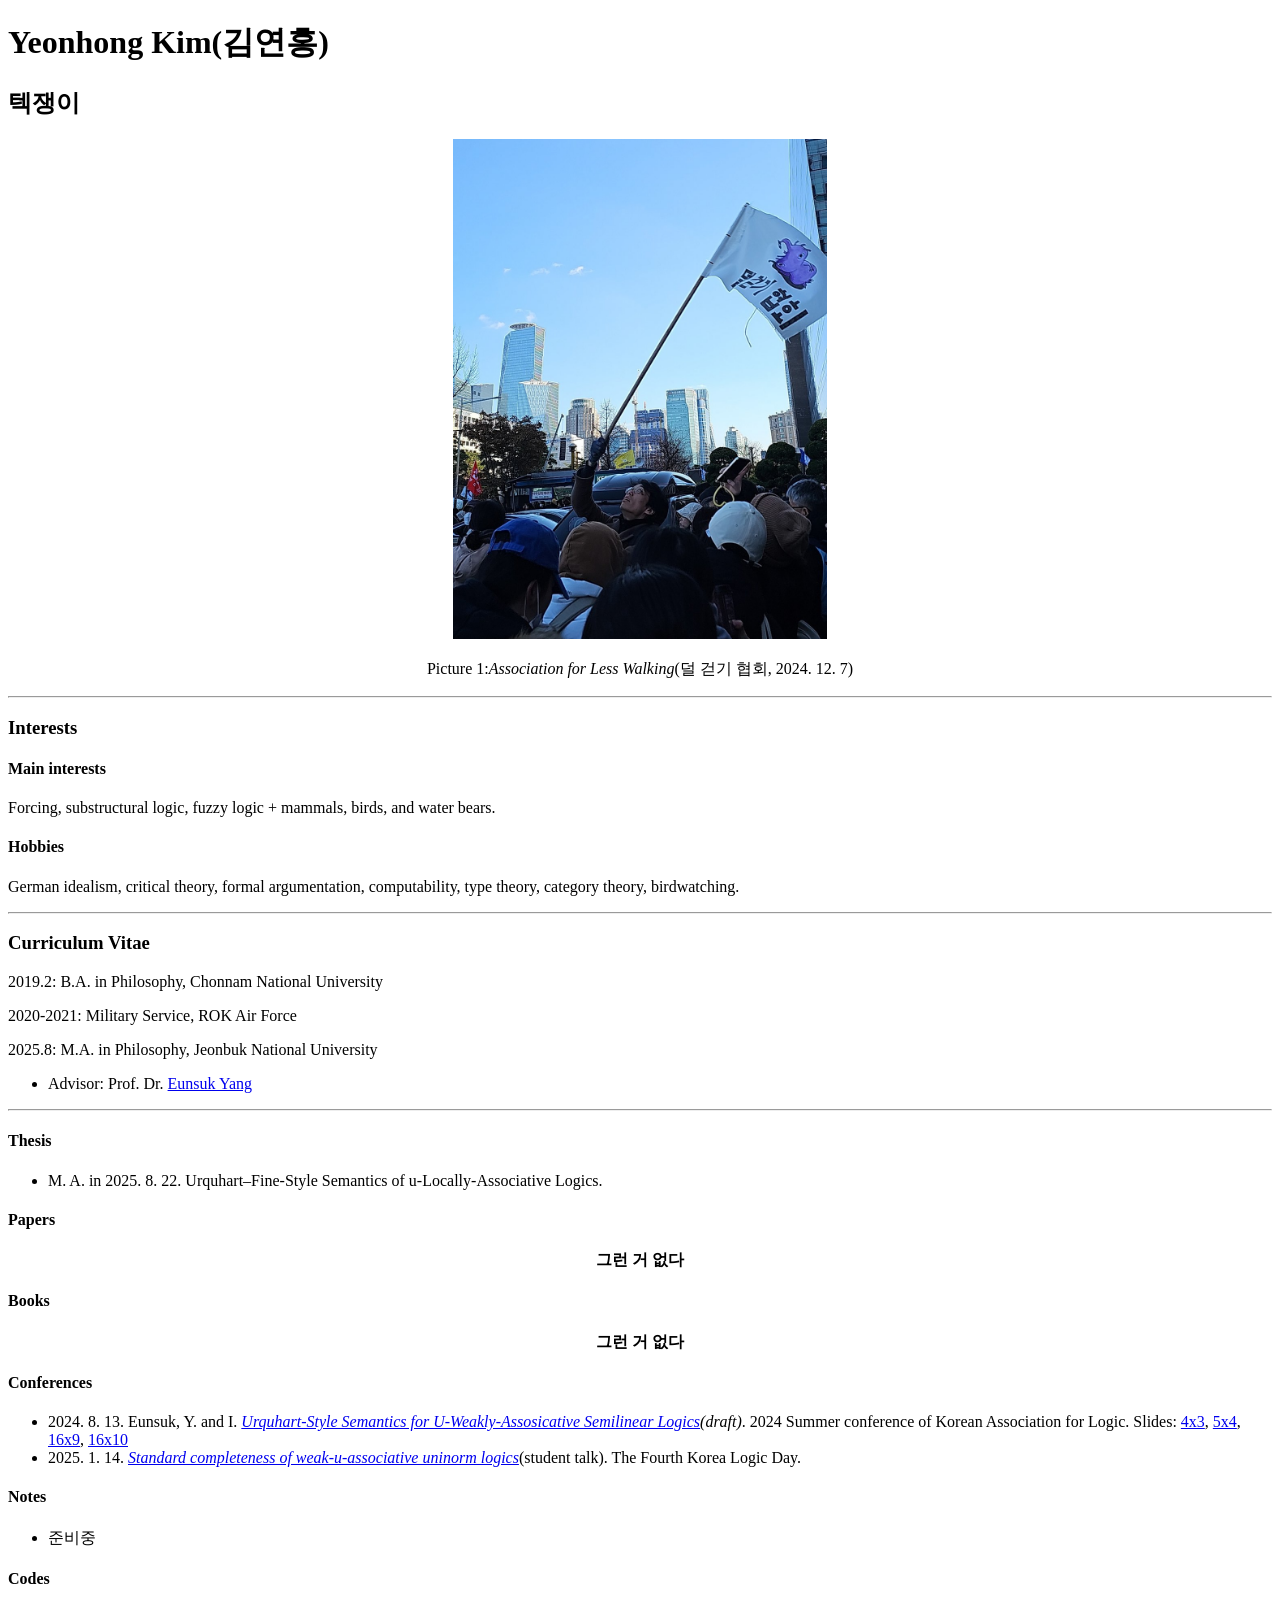
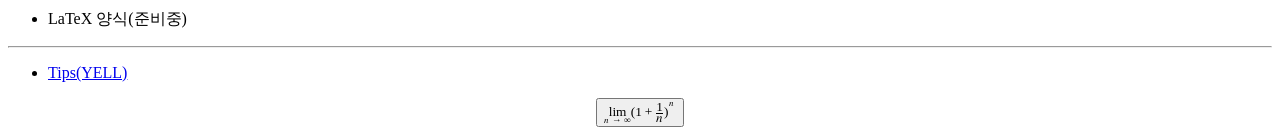
==== index.html @ 2e72fc6c "Update index.html" ====
<!DOCTYPE html>
<!-- saved from url=(0028)https://kyh155727.github.io/ -->
<html><head><meta http-equiv="Content-Type" content="text/html; charset=UTF-8">
	
	<meta name="viewport" content="width=device-width, initial-scale=1">
	<title>Yeon-Hong Kim's Webpage</title>
</head>
<body>
	<h1>Yeonhong Kim(김연홍)</h1>
	<h2>텍쟁이</h2>
	<center>
		<img src="lesswalking.jpg" height=500px>
		<p>Picture 1:<i>Association for Less Walking</i>(덜 걷기 협회, 2024. 12. 7)</p>
	</center>

	<hr>
	<h3>Interests</h3>
	<h4>Main interests</h4>
	<p>
		Forcing, substructural logic, fuzzy logic + mammals, birds, and water bears.
	</p>

	<h4>Hobbies</h4>
	<p>
		German idealism, critical theory, formal argumentation, computability, type theory, category theory, birdwatching.
	</p>

<hr>
	<h3>Curriculum Vitae</h3>
	<p>2019.2: B.A. in Philosophy, Chonnam National University</p>
	<p>2020-2021: Military Service, ROK Air Force</p>
	<p>2025.8: M.A. in Philosophy, Jeonbuk National University</p>
	<ul>
		<li>Advisor: Prof. Dr. <a href="https://sciprofiles.com/profile/584550">Eunsuk Yang</a> </li>
	</ul>

<hr>
	<h4>Thesis</h4>
	<ul>
		<li>M. A. in 2025. 8. 22. Urquhart–Fine-Style Semantics of u-Locally-Associative Logics.
	</ul>
	<h4>Papers</h4>
	<center><strong>그런 거 없다</strong></center>
	<h4>Books</h4>
	<center><strong>그런 거 없다</strong></center>
		
	<h4>Conferences</h4>
	<ul>
		<li>2024. 8. 13. Eunsuk, Y. and I. <i><a href="http://logicalkorea.com/attach/202408-04-Conference-ESYang_YHLee.pdf">Urquhart-Style Semantics for U-Weakly-Assosicative Semilinear Logics</a>(draft)</i>. 2024 Summer conference of Korean Association for Logic. Slides: 
			<a href="slides/2024summer_Yang_Kim_Uwabuls/2024summer_Yang_Kim_Uwabuls_43.pdf">4x3</a>, 
			<a href="slides/2024summer_Yang_Kim_Uwabuls/2024summer_Yang_Kim_Uwabuls_54.pdf">5x4</a>, 
			<a href="slides/2024summer_Yang_Kim_Uwabuls/2024summer_Yang_Kim_Uwabuls_169.pdf">16x9</a>, 
			<a href="slides/2024summer_Yang_Kim_Uwabuls/2024summer_Yang_Kim_Uwabuls_1610.pdf">16x10</a></li>
		<li>2025. 1. 14. <i><a href="https://korealogicday.org/2025/slides/students/yeon-hong_kim.pdf">Standard completeness of weak-u-associative uninorm logics</a></i>(student talk). The Fourth Korea Logic Day.</li>
	</ul>
	<h4>Notes</h4>
	<p>
		<ul>
			<li>준비중</li>
		</ul>
	</p>
	<h4>Codes</h4>
	<p>
		<ul>
			<li>LaTeX 양식(준비중)</li>
		</ul>
	</p>
<hr>
	<ul>
		<li><a href="tips.html">Tips(YELL)</a></li>
		<!-- <li><a href="bookreview.html">맛집리뷰</a></li> -->
	</ul>
<center>
    <!-- Button to play sound -->
    <button onclick="playSound()"><math display="block" class="tml-display" style="display:block math;">
  <mrow>
    <munder>
      <mi>lim</mi>
      <mrow>
        <mi>n</mi>
        <mo>→</mo>
        <mi>∞</mi>
      </mrow>
    </munder>
    <mo>⁡</mo>
    <msup>
      <mrow>
        <mo fence="true" form="prefix">(</mo>
        <mn>1</mn>
        <mo>+</mo>
        <mfrac>
          <mn>1</mn>
          <mi>n</mi>
        </mfrac>
        <mo fence="true" form="postfix">)</mo>
      </mrow>
      <mi>n</mi>
    </msup>
  </mrow>
</math></button>

    <!-- Audio element -->
    <audio id="sound" src="yee.mp3"></audio>

    <script>
        function playSound() {
            var sound = document.getElementById("sound");
            sound.play();
        }
    </script>
</center>

</body></html>
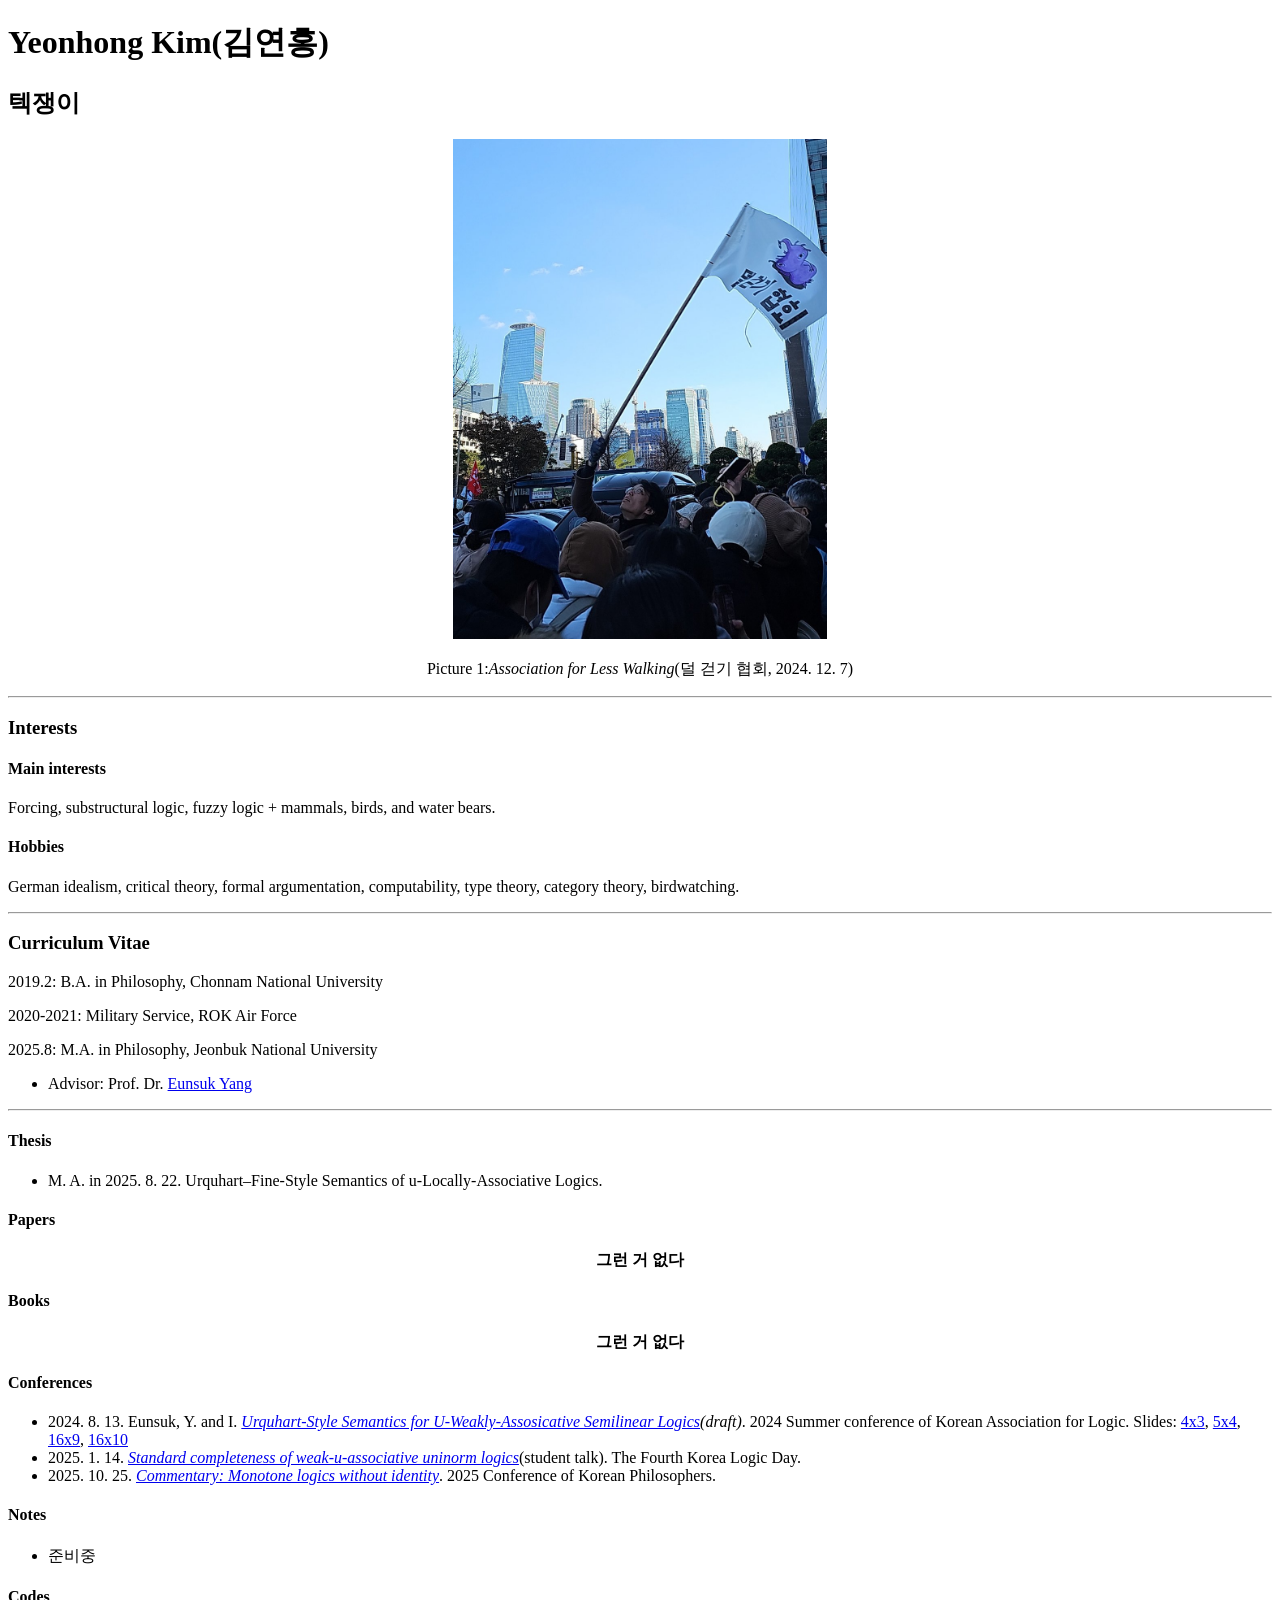
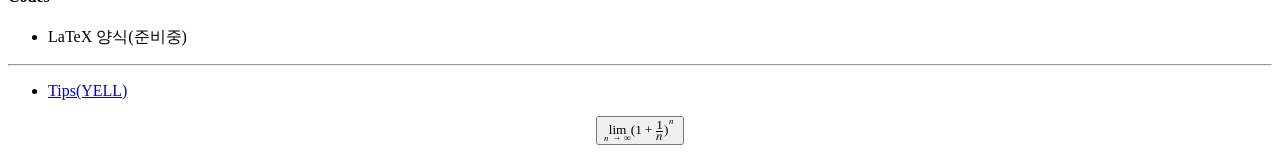
==== commit 08ea402e: "Update index.html" ====
--- a/index.html
+++ b/index.html
@@ -52,6 +52,7 @@
 			<a href="slides/2024summer_Yang_Kim_Uwabuls/2024summer_Yang_Kim_Uwabuls_169.pdf">16x9</a>, 
 			<a href="slides/2024summer_Yang_Kim_Uwabuls/2024summer_Yang_Kim_Uwabuls_1610.pdf">16x10</a></li>
 		<li>2025. 1. 14. <i><a href="https://korealogicday.org/2025/slides/students/yeon-hong_kim.pdf">Standard completeness of weak-u-associative uninorm logics</a></i>(student talk). The Fourth Korea Logic Day.</li>
+		<li>2025. 10. 25. <i><a href="https://hanchul.org/board/contest/article/267452">Commentary: Monotone logics without identity</a></i>. 2025 Conference of Korean Philosophers.</li>
 	</ul>
 	<h4>Notes</h4>
 	<p>
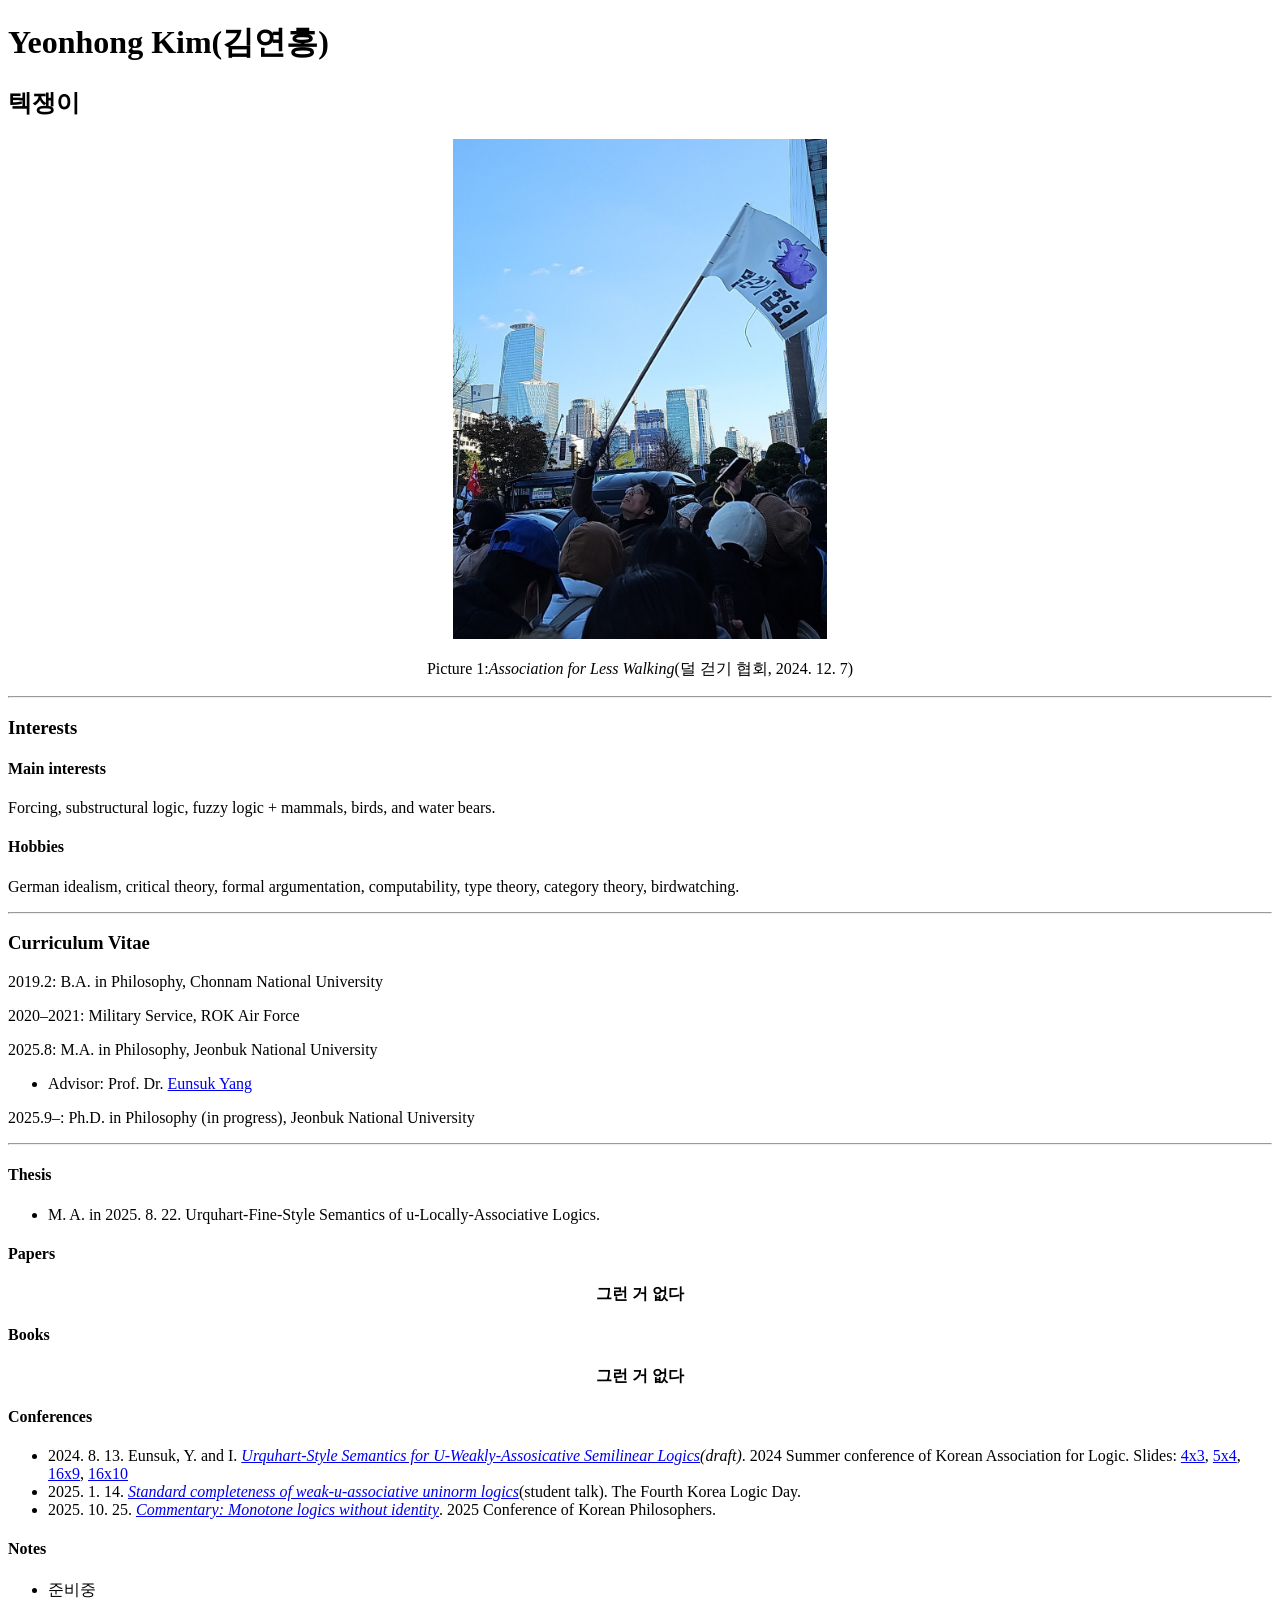
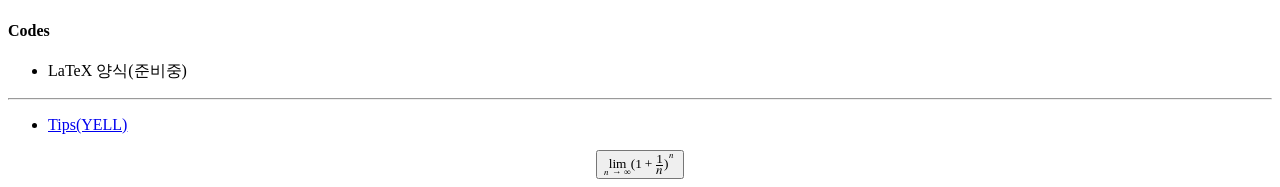
==== commit 4af056d6: "Update index.html" ====
--- a/index.html
+++ b/index.html
@@ -28,16 +28,17 @@
 <hr>
 	<h3>Curriculum Vitae</h3>
 	<p>2019.2: B.A. in Philosophy, Chonnam National University</p>
-	<p>2020-2021: Military Service, ROK Air Force</p>
+	<p>2020–2021: Military Service, ROK Air Force</p>
 	<p>2025.8: M.A. in Philosophy, Jeonbuk National University</p>
 	<ul>
 		<li>Advisor: Prof. Dr. <a href="https://sciprofiles.com/profile/584550">Eunsuk Yang</a> </li>
 	</ul>
+	<p>2025.9–: Ph.D. in Philosophy (in progress), Jeonbuk National University</p>
 
 <hr>
 	<h4>Thesis</h4>
 	<ul>
-		<li>M. A. in 2025. 8. 22. Urquhart–Fine-Style Semantics of u-Locally-Associative Logics.
+		<li>M. A. in 2025. 8. 22. Urquhart-Fine-Style Semantics of u-Locally-Associative Logics.
 	</ul>
 	<h4>Papers</h4>
 	<center><strong>그런 거 없다</strong></center>
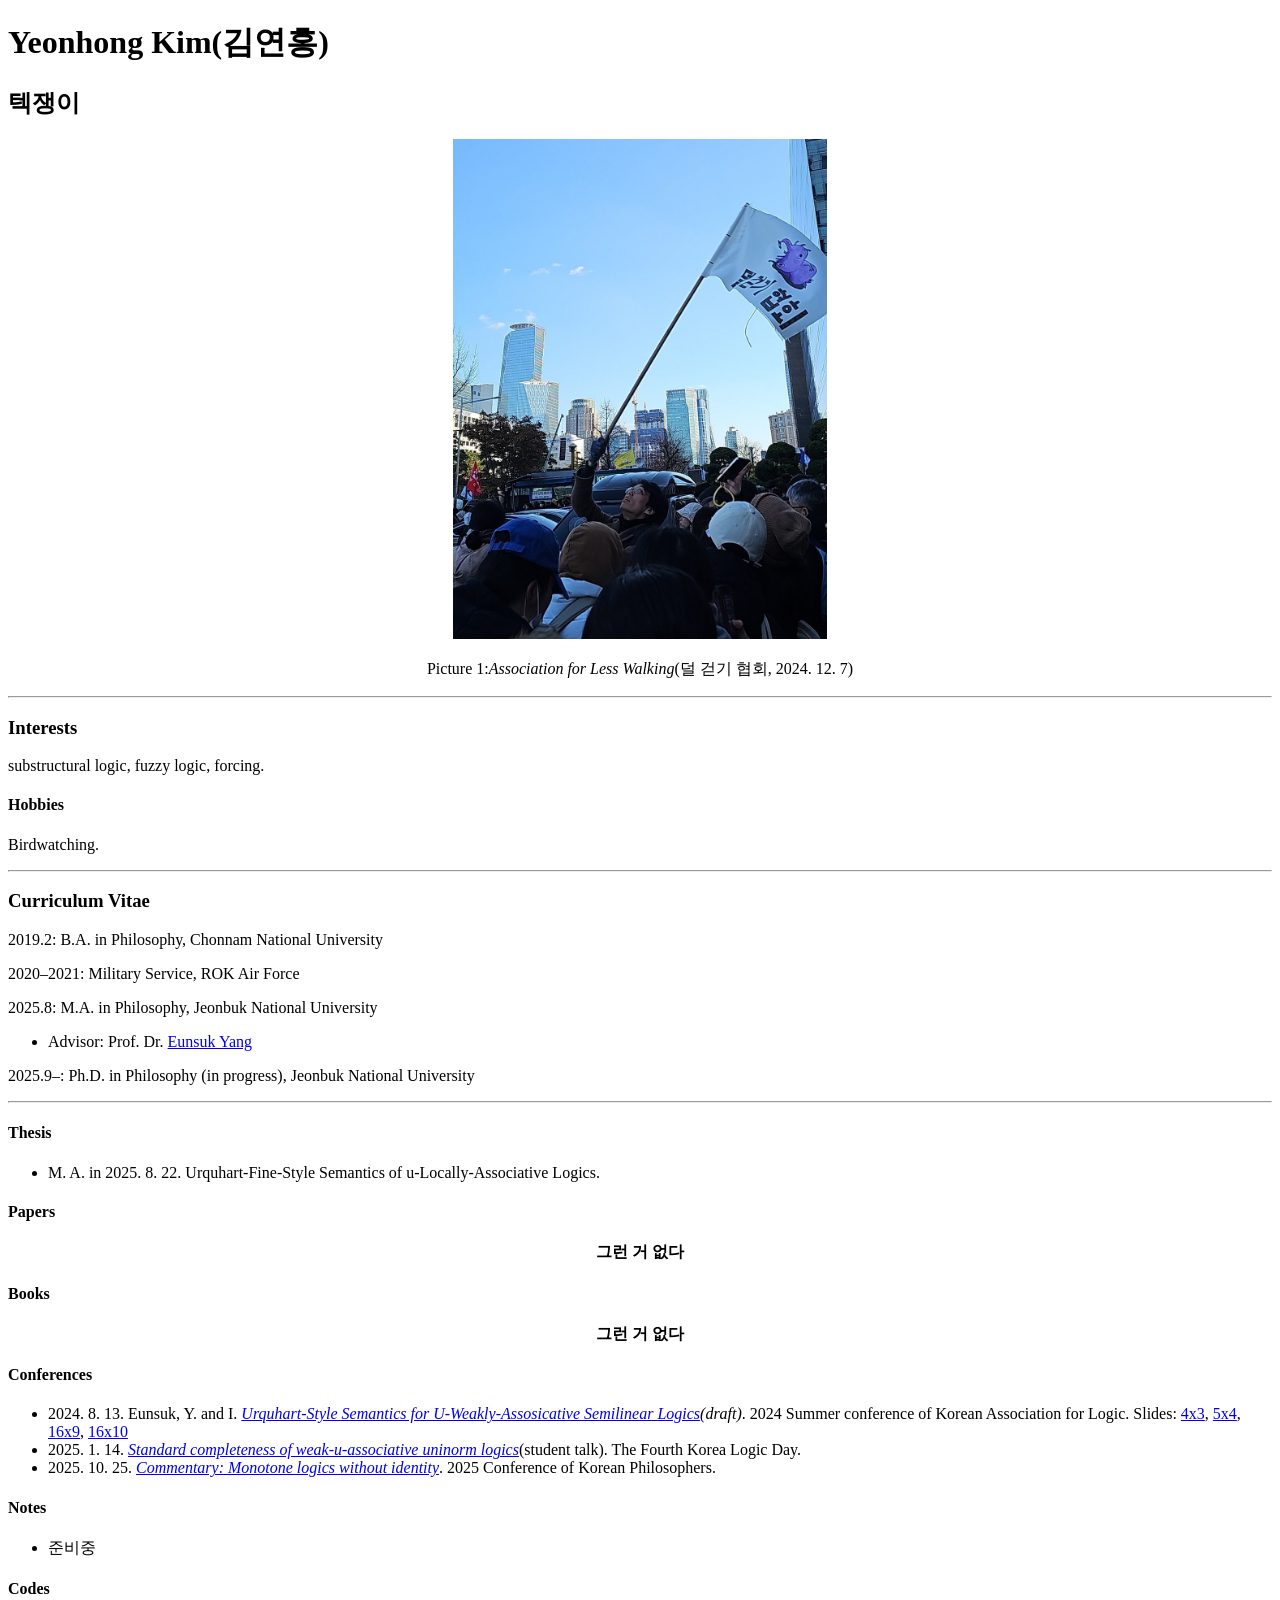
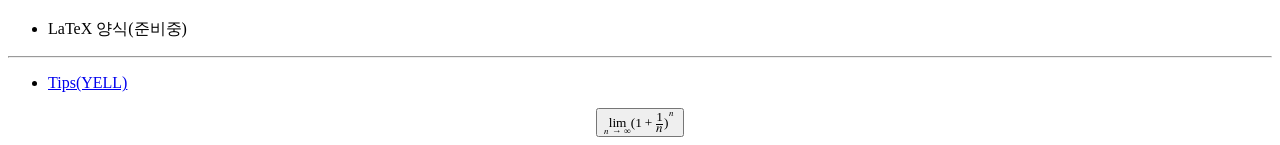
==== commit 205a3d66: "Update index.html" ====
--- a/index.html
+++ b/index.html
@@ -15,14 +15,13 @@
 
 	<hr>
 	<h3>Interests</h3>
-	<h4>Main interests</h4>
 	<p>
-		Forcing, substructural logic, fuzzy logic + mammals, birds, and water bears.
+		substructural logic, fuzzy logic, forcing.
 	</p>
 
 	<h4>Hobbies</h4>
 	<p>
-		German idealism, critical theory, formal argumentation, computability, type theory, category theory, birdwatching.
+		Birdwatching.
 	</p>
 
 <hr>
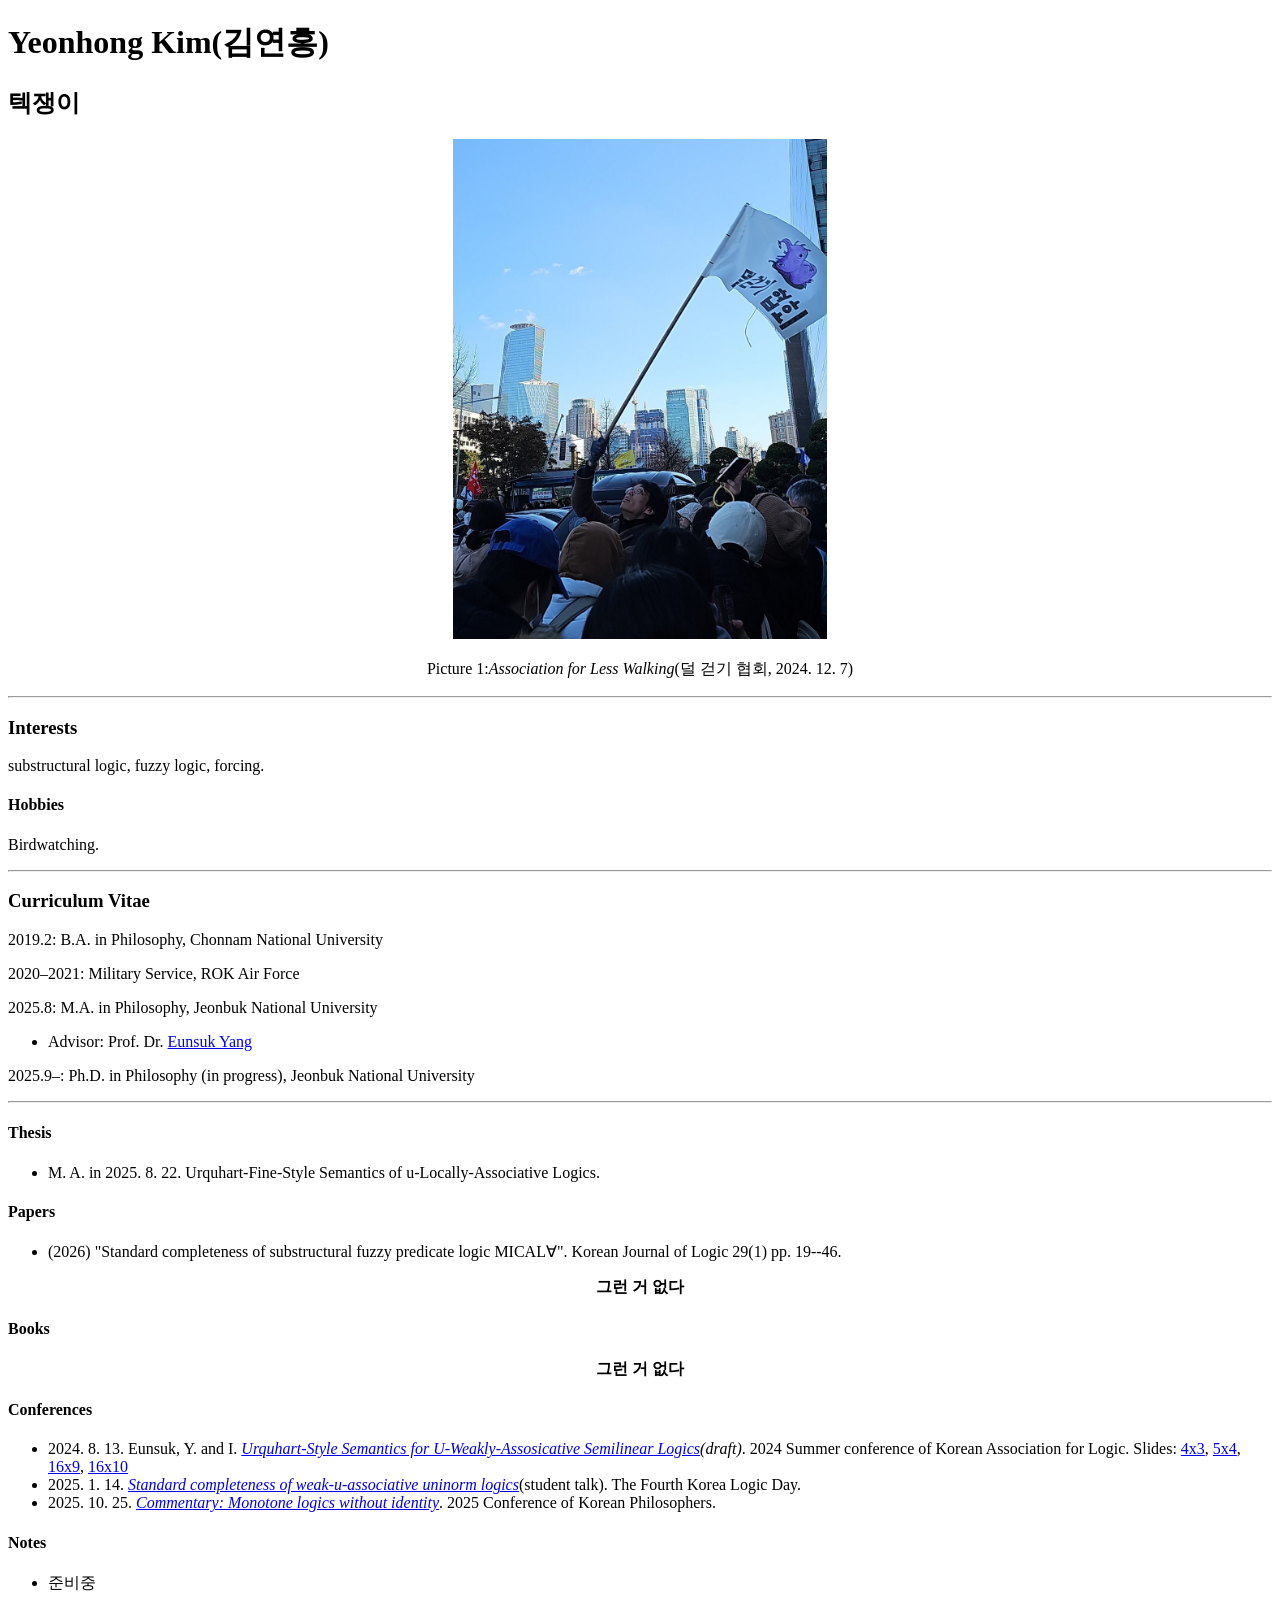
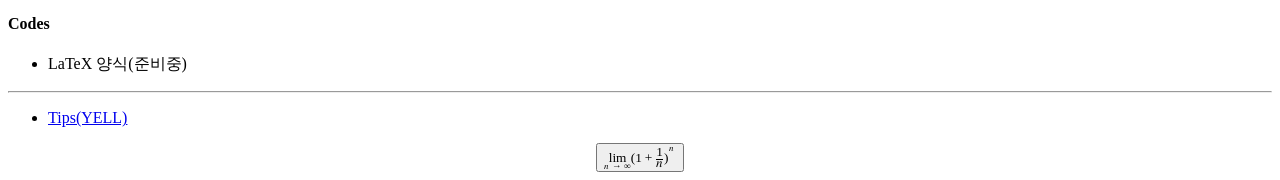
==== commit 005b2ee7: "Update index.html" ====
--- a/index.html
+++ b/index.html
@@ -40,6 +40,9 @@
 		<li>M. A. in 2025. 8. 22. Urquhart-Fine-Style Semantics of u-Locally-Associative Logics.
 	</ul>
 	<h4>Papers</h4>
+	<ul>
+		<li>(2026) "Standard completeness of substructural fuzzy predicate logic MICAL∀". Korean Journal of Logic 29(1) pp. 19--46.</li>
+	</ul>
 	<center><strong>그런 거 없다</strong></center>
 	<h4>Books</h4>
 	<center><strong>그런 거 없다</strong></center>
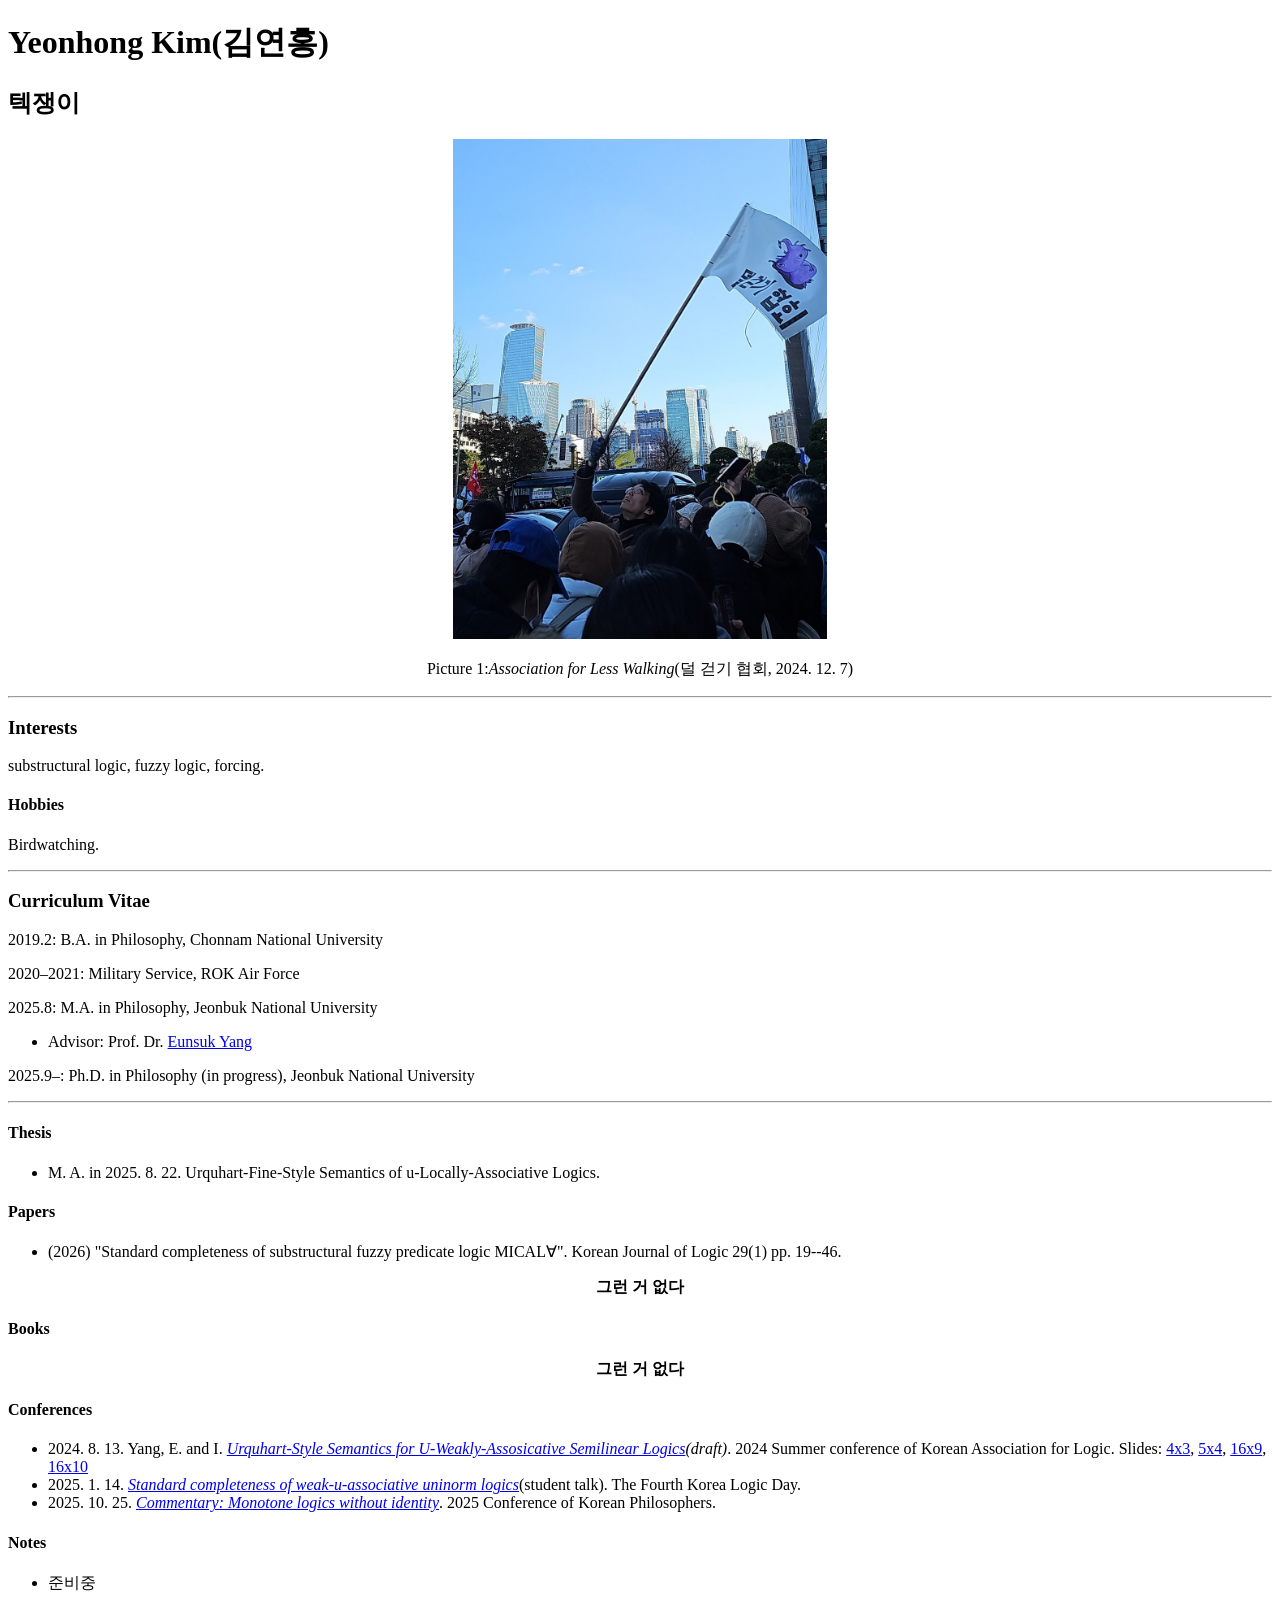
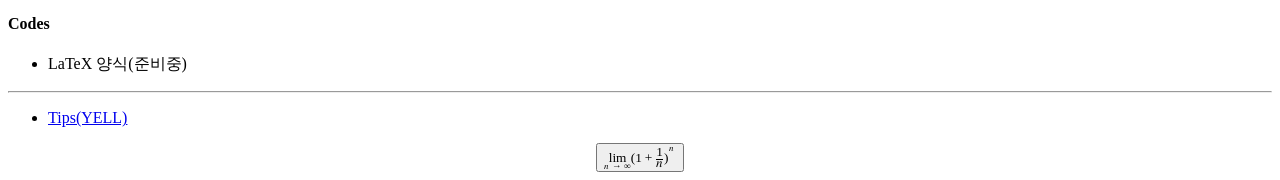
==== commit bebc4d9c: "Update index.html" ====
--- a/index.html
+++ b/index.html
@@ -49,7 +49,7 @@
 		
 	<h4>Conferences</h4>
 	<ul>
-		<li>2024. 8. 13. Eunsuk, Y. and I. <i><a href="http://logicalkorea.com/attach/202408-04-Conference-ESYang_YHLee.pdf">Urquhart-Style Semantics for U-Weakly-Assosicative Semilinear Logics</a>(draft)</i>. 2024 Summer conference of Korean Association for Logic. Slides: 
+		<li>2024. 8. 13. Yang, E. and I. <i><a href="http://logicalkorea.com/attach/202408-04-Conference-ESYang_YHLee.pdf">Urquhart-Style Semantics for U-Weakly-Assosicative Semilinear Logics</a>(draft)</i>. 2024 Summer conference of Korean Association for Logic. Slides: 
 			<a href="slides/2024summer_Yang_Kim_Uwabuls/2024summer_Yang_Kim_Uwabuls_43.pdf">4x3</a>, 
 			<a href="slides/2024summer_Yang_Kim_Uwabuls/2024summer_Yang_Kim_Uwabuls_54.pdf">5x4</a>, 
 			<a href="slides/2024summer_Yang_Kim_Uwabuls/2024summer_Yang_Kim_Uwabuls_169.pdf">16x9</a>, 
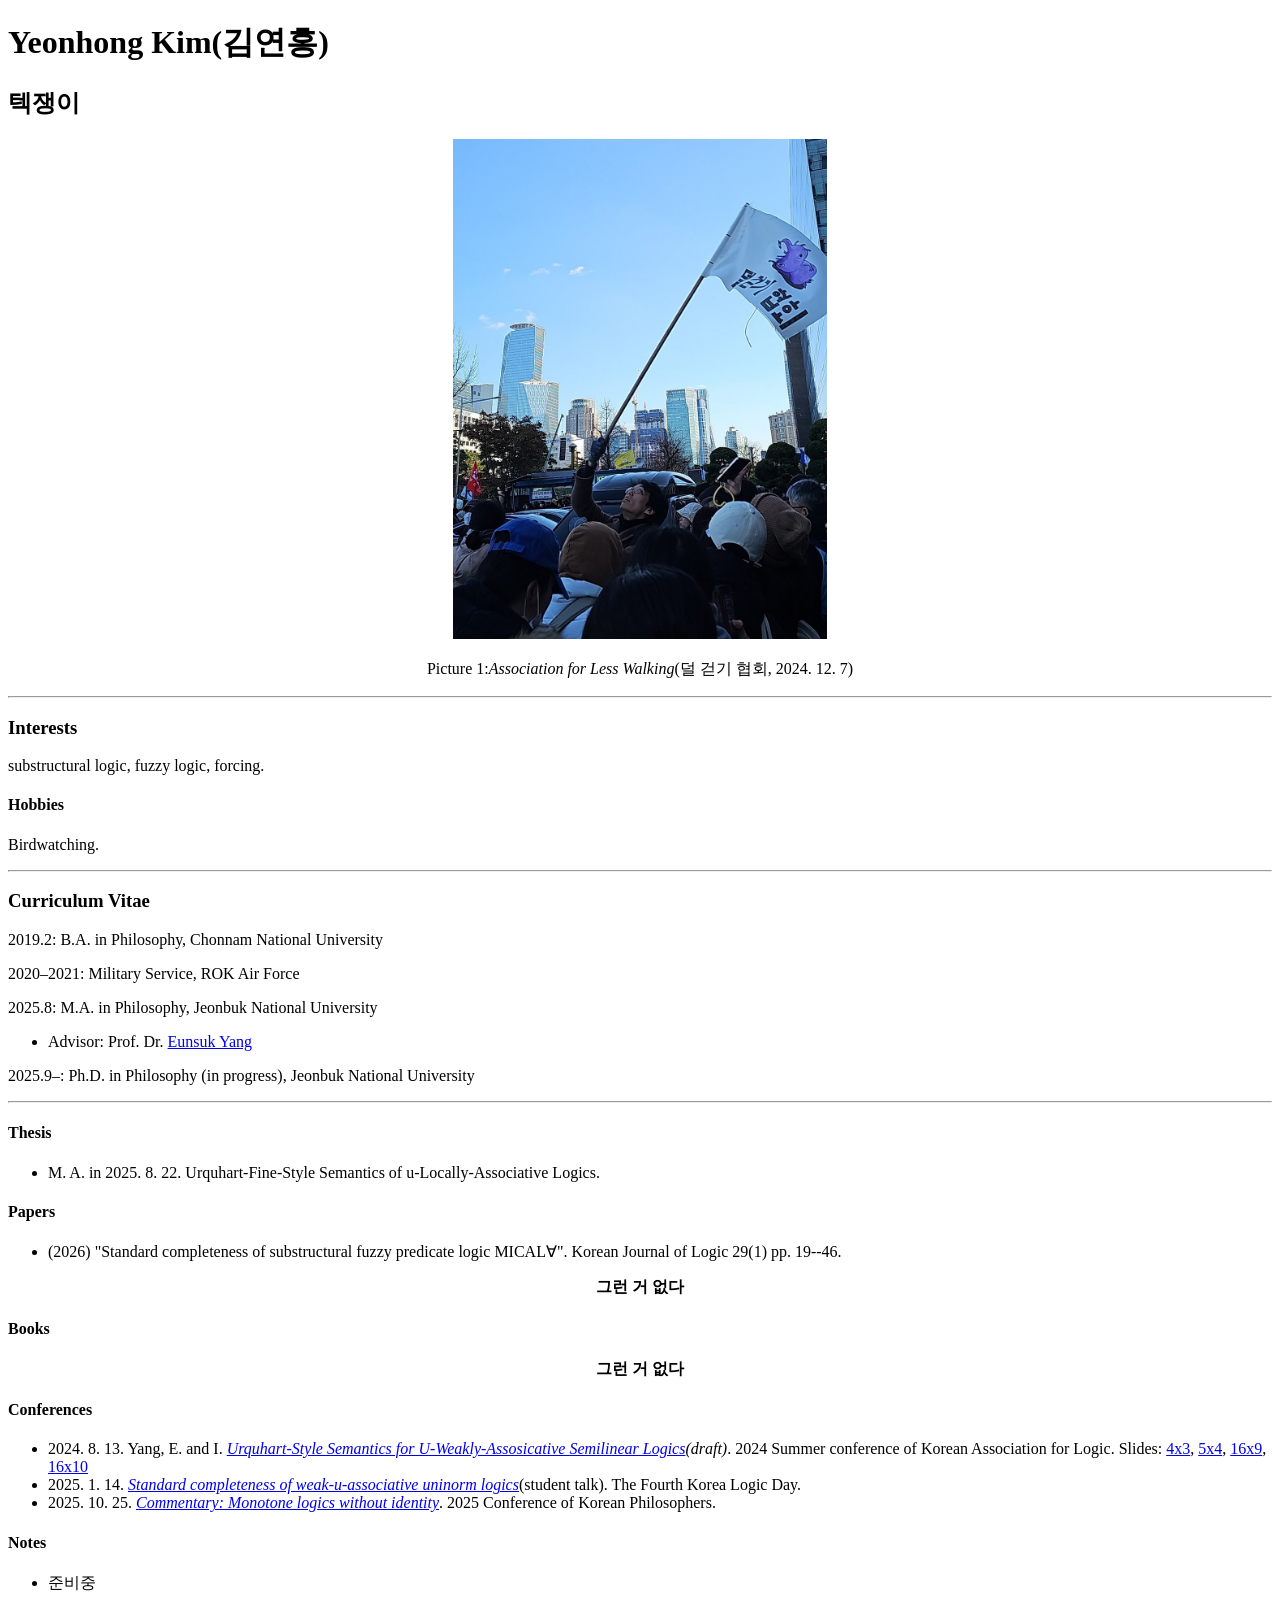
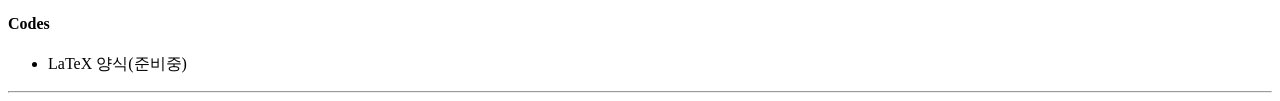
==== commit ecfed901: "Update index.html" ====
--- a/index.html
+++ b/index.html
@@ -3,7 +3,7 @@
 <html><head><meta http-equiv="Content-Type" content="text/html; charset=UTF-8">
 	
 	<meta name="viewport" content="width=device-width, initial-scale=1">
-	<title>Yeon-Hong Kim's Webpage</title>
+	<title>Yeonhong Kim's Webpage</title>
 </head>
 <body>
 	<h1>Yeonhong Kim(김연홍)</h1>
@@ -70,48 +70,4 @@
 		</ul>
 	</p>
 <hr>
-	<ul>
-		<li><a href="tips.html">Tips(YELL)</a></li>
-		<!-- <li><a href="bookreview.html">맛집리뷰</a></li> -->
-	</ul>
-<center>
-    <!-- Button to play sound -->
-    <button onclick="playSound()"><math display="block" class="tml-display" style="display:block math;">
-  <mrow>
-    <munder>
-      <mi>lim</mi>
-      <mrow>
-        <mi>n</mi>
-        <mo>→</mo>
-        <mi>∞</mi>
-      </mrow>
-    </munder>
-    <mo>⁡</mo>
-    <msup>
-      <mrow>
-        <mo fence="true" form="prefix">(</mo>
-        <mn>1</mn>
-        <mo>+</mo>
-        <mfrac>
-          <mn>1</mn>
-          <mi>n</mi>
-        </mfrac>
-        <mo fence="true" form="postfix">)</mo>
-      </mrow>
-      <mi>n</mi>
-    </msup>
-  </mrow>
-</math></button>
-
-    <!-- Audio element -->
-    <audio id="sound" src="yee.mp3"></audio>
-
-    <script>
-        function playSound() {
-            var sound = document.getElementById("sound");
-            sound.play();
-        }
-    </script>
-</center>
-
 </body></html>
